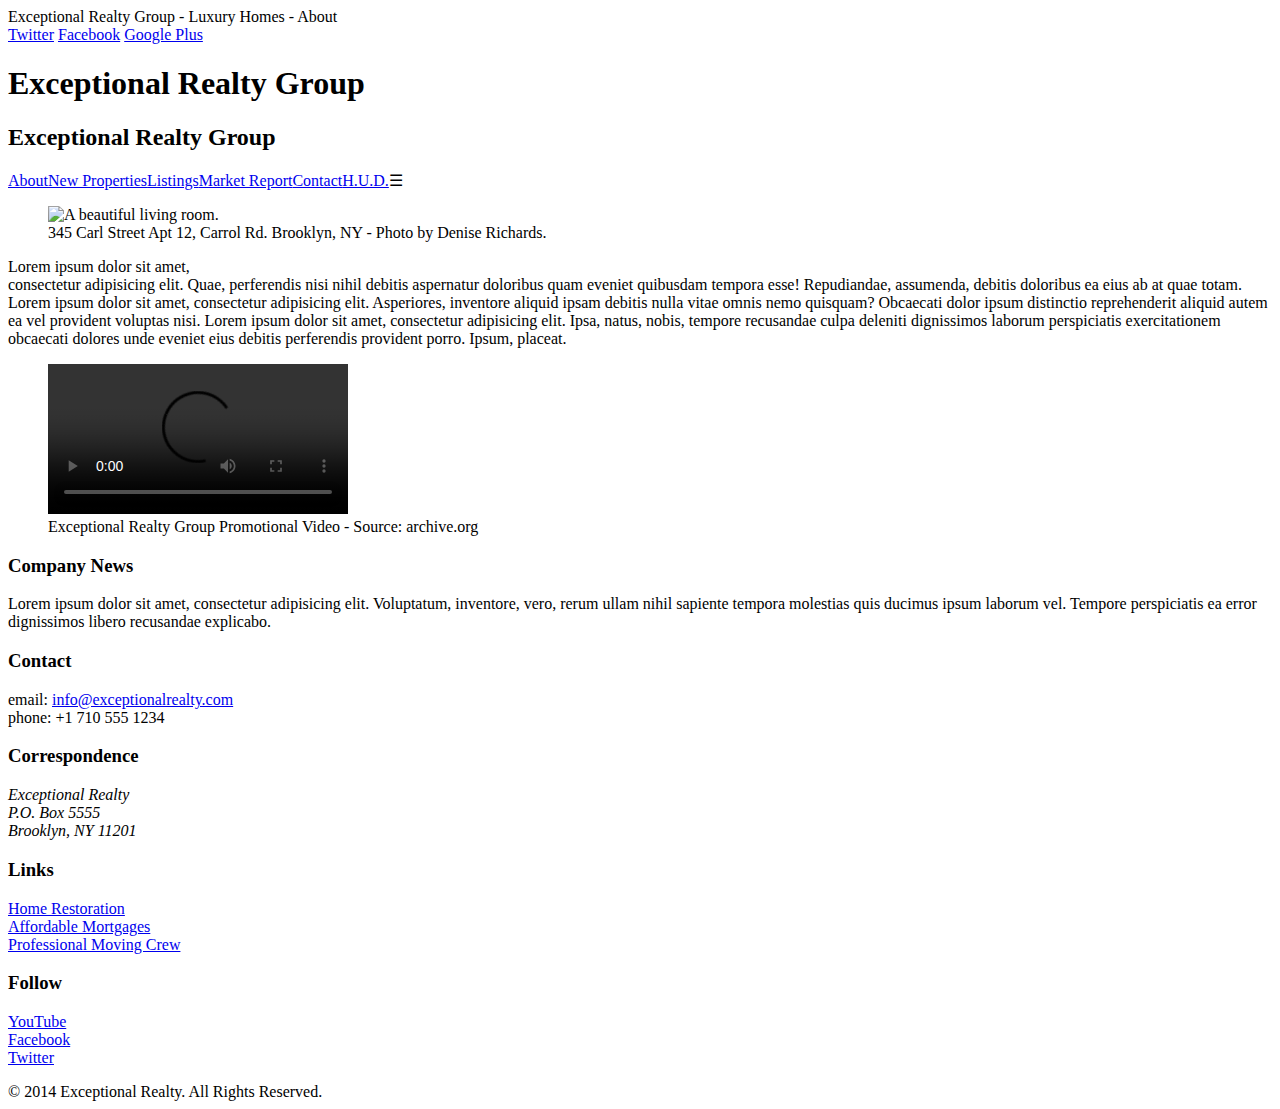
==== index.html @ 75a94176 "Automatically backed up by Learn" ====
<!DOCTYPE html>
<html lang="en">
  <head>
    <meta charset="UTF-8">
    <meta name="viewport" content="width=device-width"
    <title>Exceptional Realty Group - Luxury Homes - About</title>
    <link rel="stylesheet" href="http://cdnjs.cloudflare.com/ajax/libs/normalize/3.0.0/normalize.min.css">
    <link rel="stylesheet" href="css/style.css">
    <link rel="stylesheet" type="text/css" href="css/responsive.css">
    <script src="http://cdnjs.cloudflare.com/ajax/libs/modernizr/2.7.1/modernizr.min.js"></script>
  </head>
  <body>
    <div id="social">
      <a class="twit" href="#" title="Twitter">Twitter</a>
      <a class="fbook" href="#" title="Facebook">Facebook</a>
      <a class="gplus" href="#" title="Google Plus">Google Plus</a>
    </div>
    
    <div class="white-wood">
      <header class="medium-fade shadow">
        <div class="wrapper">
          <div id="logo">
            <h1>Exceptional Realty Group</h1>
            <h2>Exceptional Realty Group</h2>
          </div>
        </div><!-- .wrapper -->
        <div id="navbar" class="light-fade">
          <div class="wrapper">
            <nav class="clearfix">
              <a class="selected" href="index.html">About</a><a href="new-properties.html">New Properties</a><a href="real-estate-listings.html">Listings</a><a href="market-report.html">Market Report</a><a href="contact.html">Contact</a><a href="http://hud.gov" target="_blank">H.U.D.</a><a class="menu-icon">&#9776;</a>
            </nav>
          </div><!-- .wrapper -->
        </div><!-- #navbar -->
      </header>

      <div class="wrapper clearfix">

        <section id="featured-property" class="col-3 first shadow">
          <figure>
            <img src="images/intro-pic.jpg" alt="A beautiful living room." title="Welcome to Exceptional Realty Group">
            <figcaption>345 Carl Street Apt 12, Carrol Rd. Brooklyn, NY - Photo by Denise Richards.</figcaption>
          </figure>

          <p>Lorem ipsum dolor sit amet,<br> consectetur adipisicing elit. Quae, perferendis nisi nihil debitis aspernatur doloribus quam eveniet quibusdam tempora esse! Repudiandae, assumenda, debitis doloribus ea eius ab at quae totam. Lorem ipsum dolor sit amet, consectetur adipisicing elit. Asperiores, inventore aliquid ipsam debitis nulla vitae omnis nemo quisquam? Obcaecati dolor ipsum distinctio reprehenderit aliquid autem ea vel provident voluptas nisi. Lorem ipsum dolor sit amet, consectetur adipisicing elit. Ipsa, natus, nobis, tempore recusandae culpa deleniti dignissimos laborum perspiciatis exercitationem obcaecati dolores unde eveniet eius debitis perferendis provident porro. Ipsum, placeat.</p>
        </section>

        <section id="promotional" class="col-2 first shadow">
          <figure>
            <video controls>
              <source src="videos/real-estate.mp4" type="video/mp4"> 
              <source src="videos/real-estate.ogv" type="video/ogg">
              Your browser does not support HTML5 video. <a href="http://browsehappy.com" target="_blank">Please upgrade your browser</a>.
            </video>
            <figcaption>Exceptional Realty Group Promotional Video - Source: archive.org</figcaption>
          </figure>
        </section>

        <section id="news" class="col-1 shadow">
          <h3>Company News</h3>
          <p>Lorem ipsum dolor sit amet, consectetur adipisicing elit. Voluptatum, inventore, vero, rerum ullam nihil sapiente tempora molestias quis ducimus ipsum laborum vel. Tempore perspiciatis ea error dignissimos libero recusandae explicabo.</p>
        </section>
        
      </div><!-- .wrapper -->
    </div><!-- .white-wood -->

    <section id="details" class="medium-fade">
      <div class="wrapper clearfix">
        <div class="col-1 first border-right">
          <h3>Contact</h3>
          <p>
            email: <a href="mailto:info@exceptionalrealty.com">info@exceptionalrealty.com</a><br>
            phone: +1 710 555 1234
          </p>
          <h3>Correspondence</h3>
          <address>
            Exceptional Realty<br>
            P.O. Box 5555<br>
            Brooklyn, NY 11201
          </address>
        </div>

        <div class="col-1 border-right">
          <h3>Links</h3>
          <p>
            <a href="#" target="_blank">Home Restoration</a><br>
            <a href="#" target="_blank">Affordable Mortgages</a><br>
            <a href="#" target="_blank">Professional Moving Crew</a>
          </p>
        </div>

        <div class="col-1">
          <h3>Follow</h3>
          <p>
            <a href="#" target="_blank">YouTube</a><br>
            <a href="#" target="_blank">Facebook</a><br>
            <a href="#" target="_blank">Twitter</a>
          </p>
        </div>
      </div><!-- .wrapper -->
    </section>

    <footer>
      &copy; 2014 Exceptional Realty. All Rights Reserved.
    </footer>

  </body>
</html>
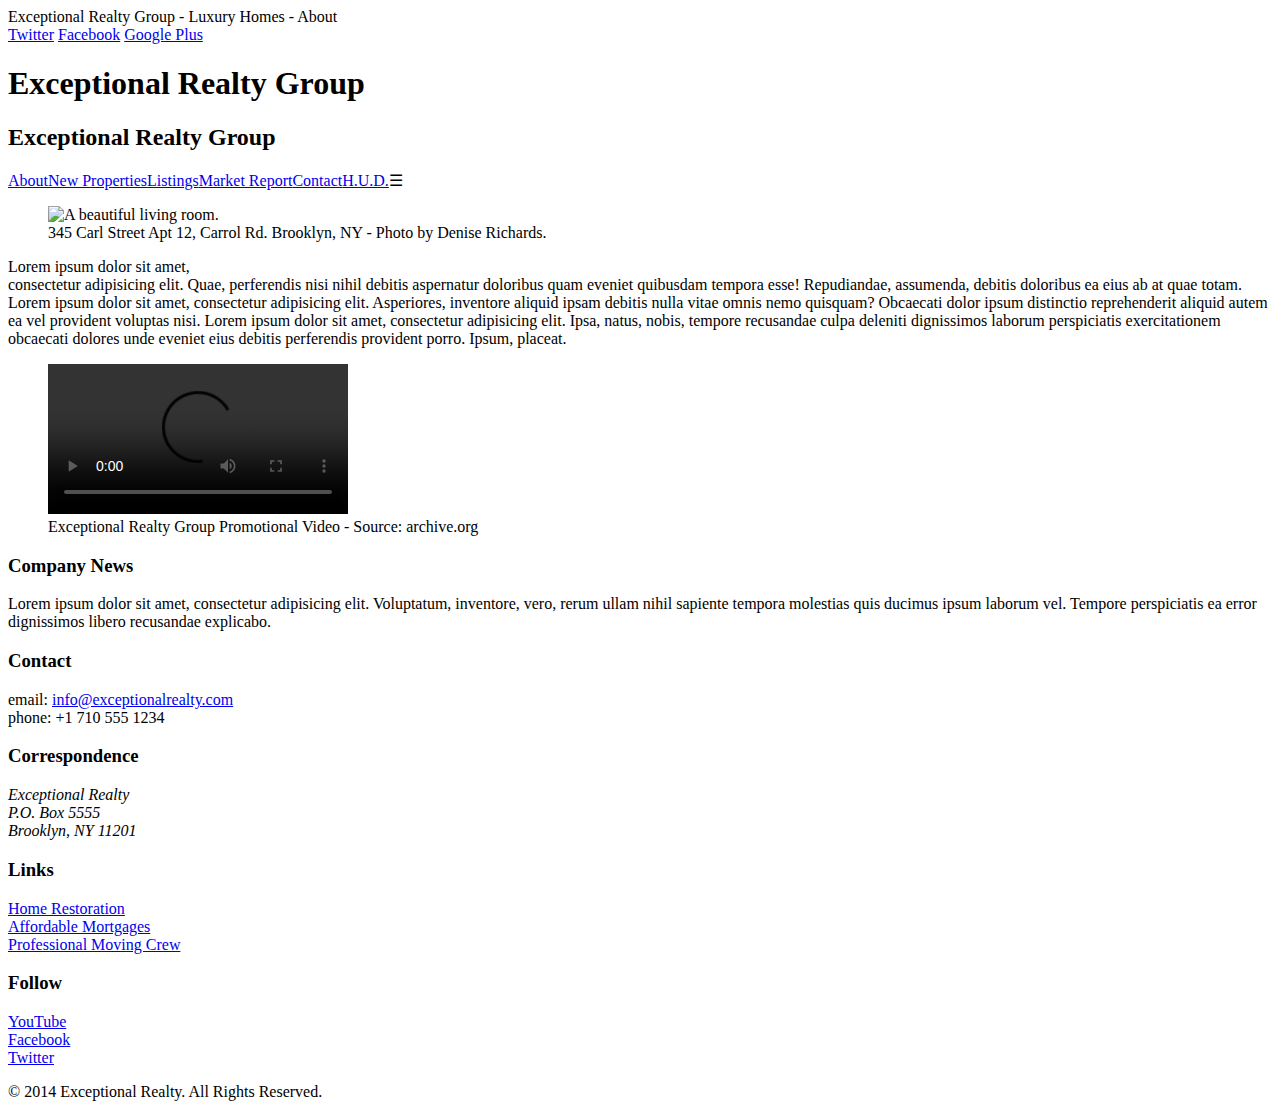
==== commit b9d8f98c: "Automatically backed up by Learn" ====
--- a/index.html
+++ b/index.html
@@ -2,7 +2,7 @@
 <html lang="en">
   <head>
     <meta charset="UTF-8">
-    <meta name="viewport" content="width=device-width"
+    <meta name="viewport" content="width=device-width "
     <title>Exceptional Realty Group - Luxury Homes - About</title>
     <link rel="stylesheet" href="http://cdnjs.cloudflare.com/ajax/libs/normalize/3.0.0/normalize.min.css">
     <link rel="stylesheet" href="css/style.css">
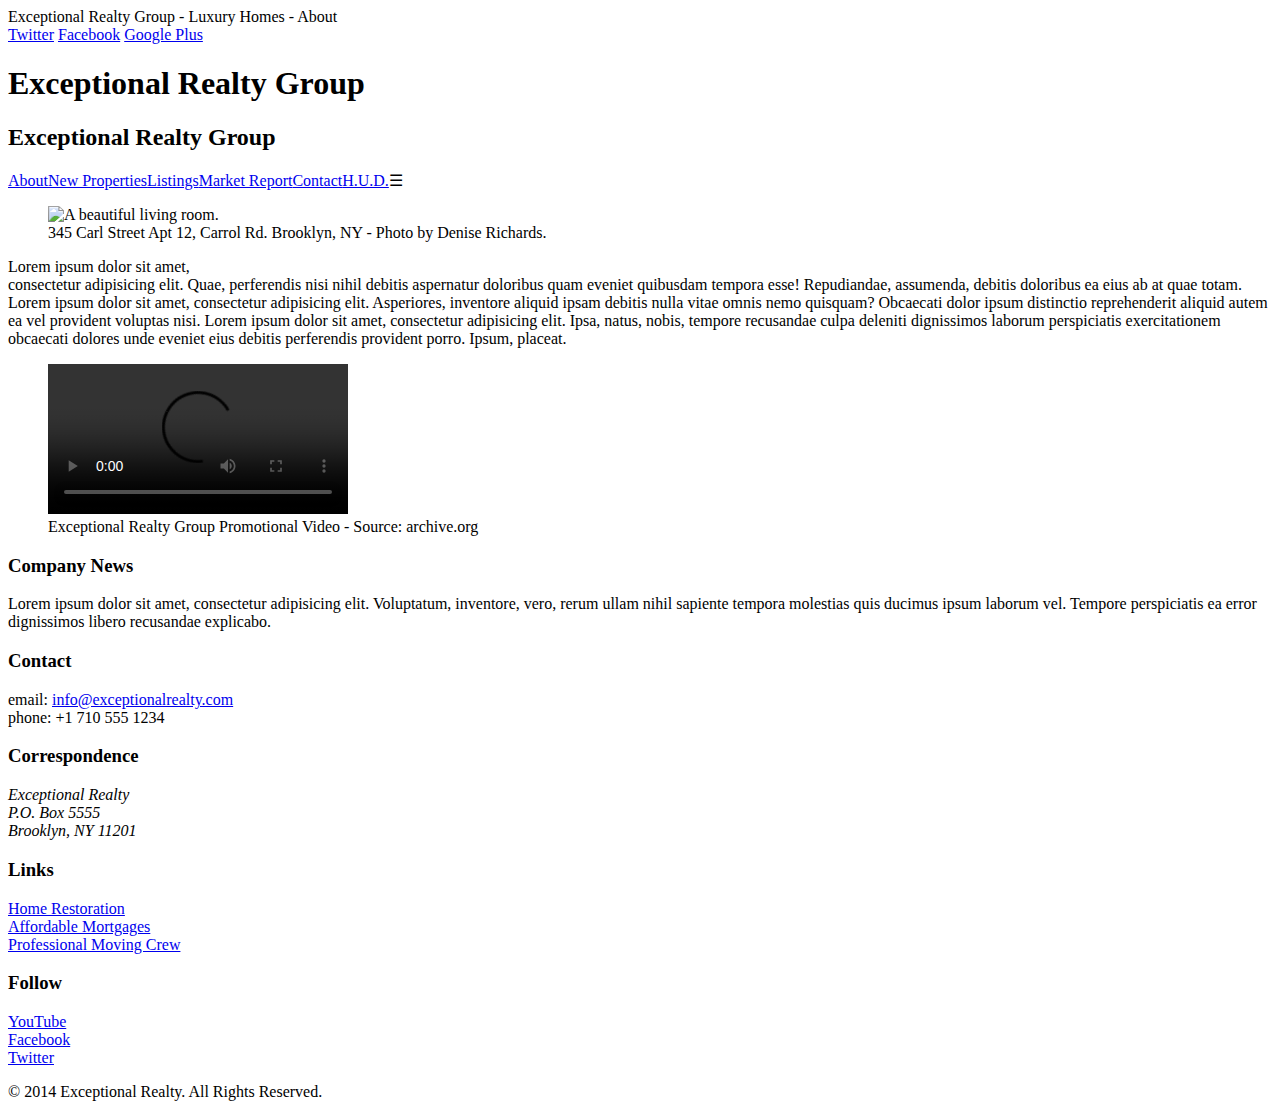
==== commit 61fd14b2: "Automatically backed up by Learn" ====
--- a/index.html
+++ b/index.html
@@ -2,7 +2,7 @@
 <html lang="en">
   <head>
     <meta charset="UTF-8">
-    <meta name="viewport" content="width=device-width "
+    <meta name="viewport" content="width=device-width initial-scale=1.0 "
     <title>Exceptional Realty Group - Luxury Homes - About</title>
     <link rel="stylesheet" href="http://cdnjs.cloudflare.com/ajax/libs/normalize/3.0.0/normalize.min.css">
     <link rel="stylesheet" href="css/style.css">
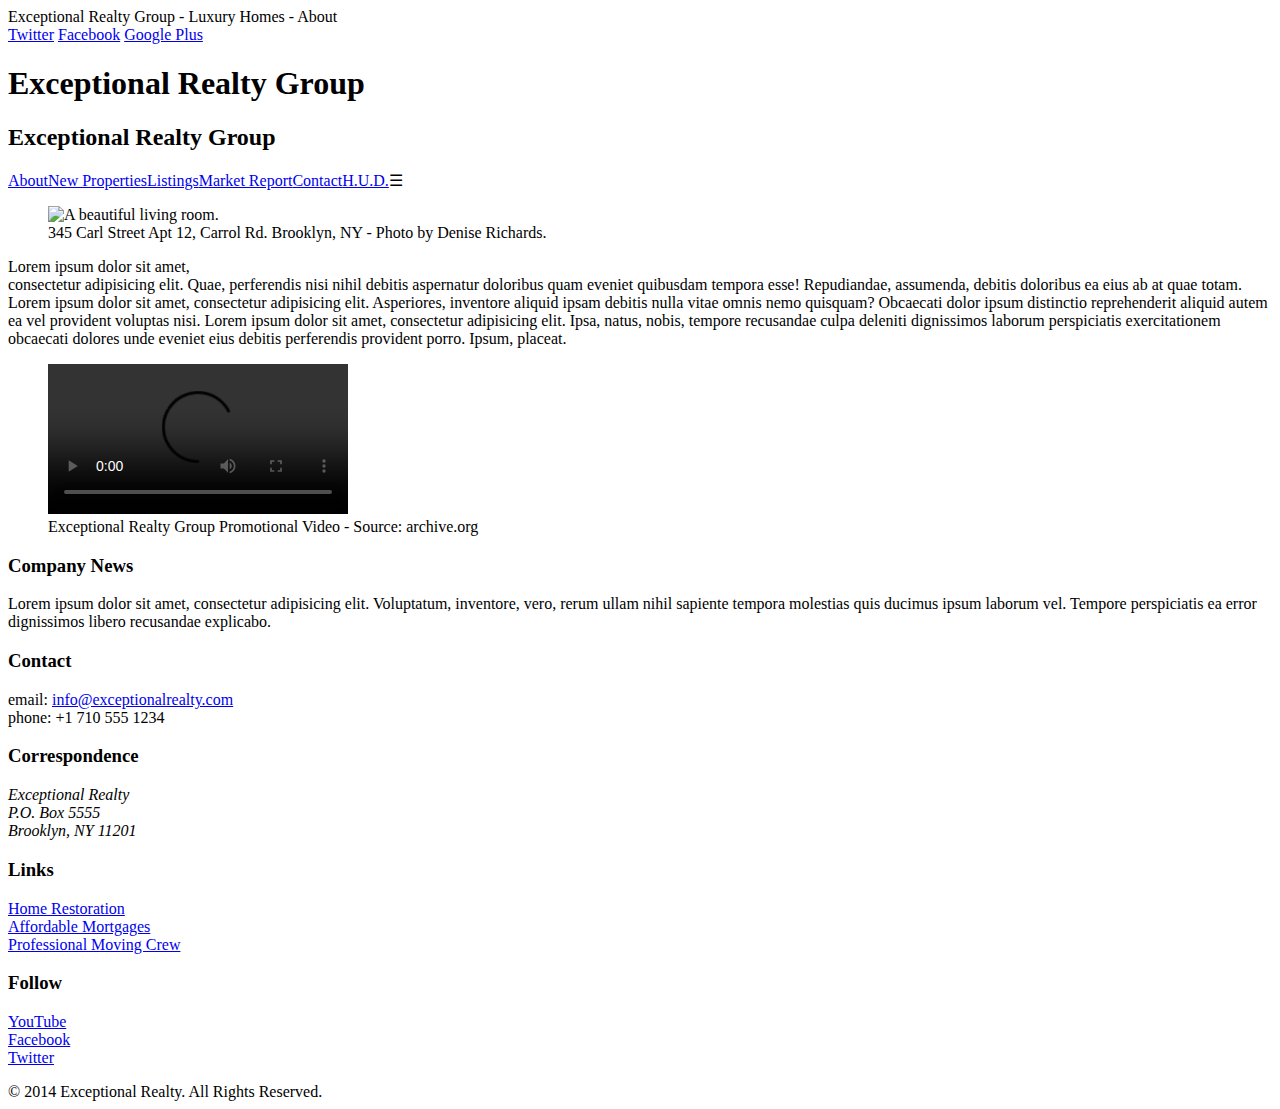
==== commit 519bc0d1: "Automatically backed up by Learn" ====
--- a/index.html
+++ b/index.html
@@ -2,7 +2,7 @@
 <html lang="en">
   <head>
     <meta charset="UTF-8">
-    <meta name="viewport" content="width=device-width initial-scale=1.0 "
+    <meta name="viewport" content="width=device-width initial-scale=1.0 minimum-scale=1.0 maximum-scale=1.0"
     <title>Exceptional Realty Group - Luxury Homes - About</title>
     <link rel="stylesheet" href="http://cdnjs.cloudflare.com/ajax/libs/normalize/3.0.0/normalize.min.css">
     <link rel="stylesheet" href="css/style.css">
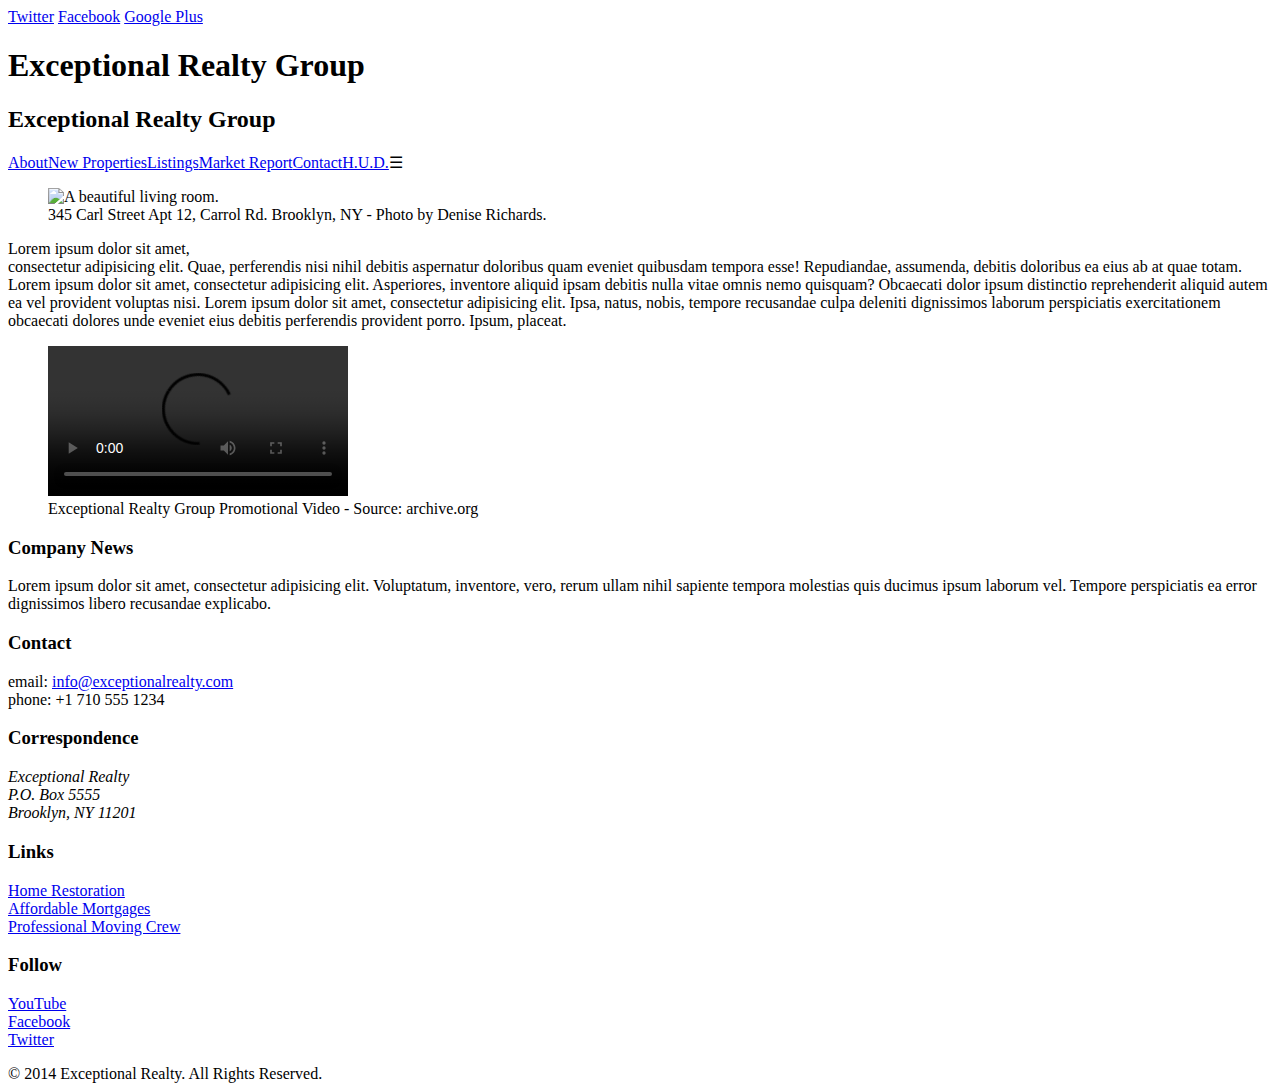
==== commit bda87671: "Automatically backed up by Learn" ====
--- a/index.html
+++ b/index.html
@@ -2,7 +2,7 @@
 <html lang="en">
   <head>
     <meta charset="UTF-8">
-    <meta name="viewport" content="width=device-width initial-scale=1.0 minimum-scale=1.0 maximum-scale=1.0"
+    <meta name="viewport" content="width=device-width initial-scale=1.0 minimum-scale=1.0 maximum-scale=1.0">
     <title>Exceptional Realty Group - Luxury Homes - About</title>
     <link rel="stylesheet" href="http://cdnjs.cloudflare.com/ajax/libs/normalize/3.0.0/normalize.min.css">
     <link rel="stylesheet" href="css/style.css">
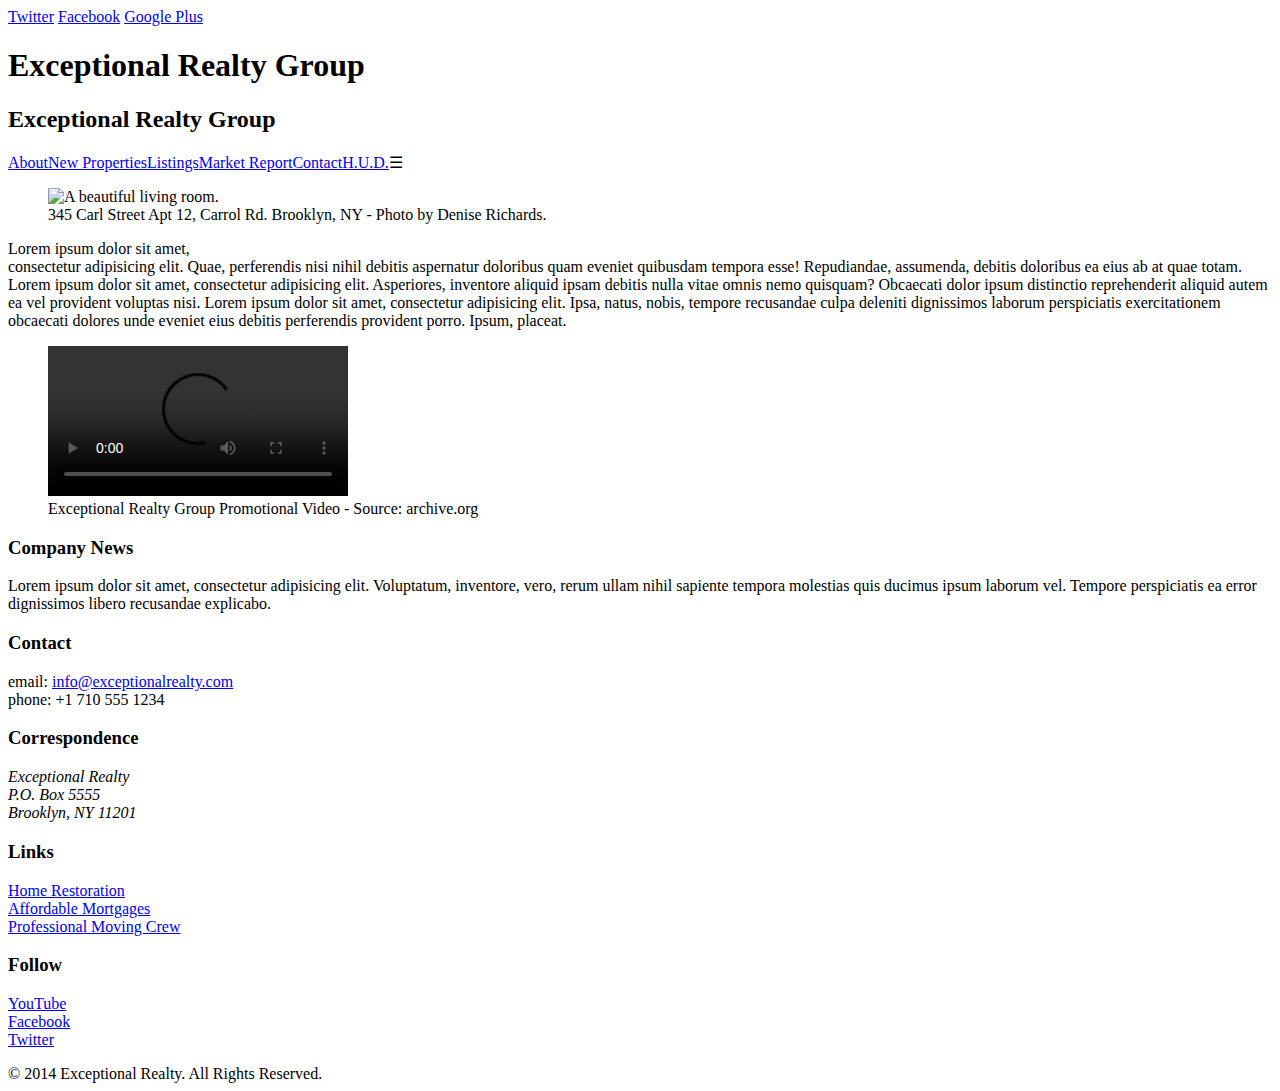
==== commit b1c421a8: "Automatically backed up by Learn" ====
--- a/index.html
+++ b/index.html
@@ -6,6 +6,7 @@
     <title>Exceptional Realty Group - Luxury Homes - About</title>
     <link rel="stylesheet" href="http://cdnjs.cloudflare.com/ajax/libs/normalize/3.0.0/normalize.min.css">
     <link rel="stylesheet" href="css/style.css">
+    <link rel="stylesheet" href="css/responsive.css">
     <link rel="stylesheet" type="text/css" href="css/responsive.css">
     <script src="http://cdnjs.cloudflare.com/ajax/libs/modernizr/2.7.1/modernizr.min.js"></script>
   </head>
